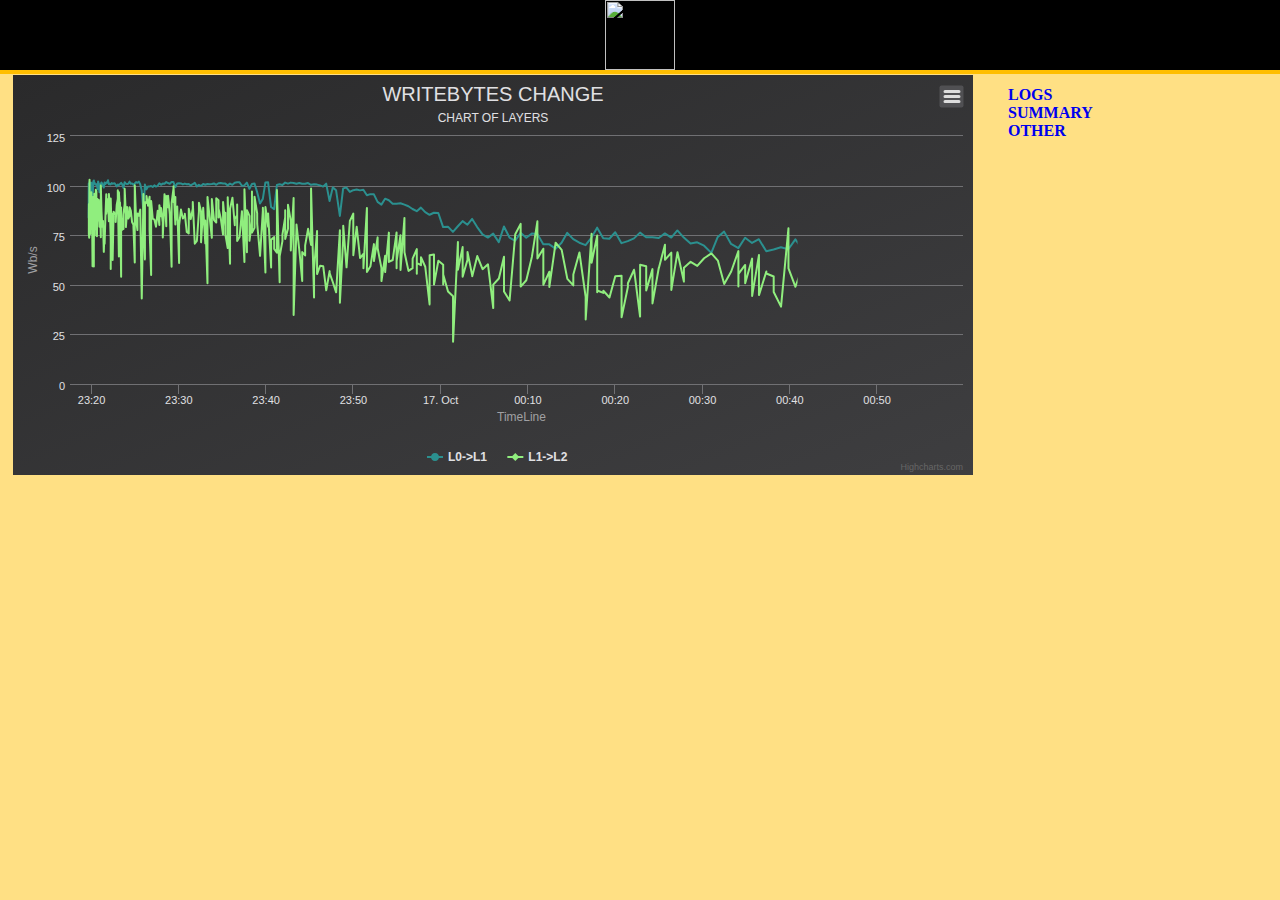
==== index.html @ aaf4d221 "Git Init" ====
<html>
  <head>
  </head>
  <body bgcolor="#FFE084">
    <script src="jquery-2.1.1.min.js"></script>
    <script src="highcharts.js"></script>
    <script src="highcharts-more.js"></script>
    <script src="exporting.js"></script>

    <!--Charts Config-->
    <script src="charts-config.js"></script>
    <!--script src="compaction-plot.js"></script-->
    <script src="line-charts-wb.js"></script>
    <script src="variables.js"></script>
    <div id="header" align="center" style="width: 100%;height: 70px;margin: 0; top:0;left:0; position:fixed;background-color:#000000 ;display:block;z-index:1000;border-bottom: 4px solid #ffbe00;">
      <image src="http://rocksdb.org/wp-content/themes/rocksdb/rocksdb.png" height="70px">
      </image>
    </div>
    <div id="content" style="width:100%; position:absolute; top:70px;margin: 0;padding:0;">
      <div id="graph-content" style="width:75%;float:left;">
	<div id="event-timeline" style="width:100%;min-width: 310px; height: 80%; margin: 5;"></div>
	<div id="amount-of-writes" style="width:100%;min-width: 310px; height: 100%; margin: 5;"></div>
	<div id="container" style="display:hidden;width:90%;min-width: 310px; height: 80%; margin: 5;"></div>
      </div>
      <div id="links" style="width:15%;margin: 0;height:40px;padding:0;float:left;">
	<ul>
	  <li style="list-style-type: none;"><a href="logs.html" style="text-decoration: none;"><b>LOGS</b></a></li>
	  <li style="list-style-type: none;"><a href="summary.html" style="text-decoration: none;"><b>SUMMARY</b></a></li>
	  <li style="list-style-type: none;"><a href="#" style="text-decoration: none;"><b>OTHER</b></a></li>
	</ul>
      </div>
    </div>
  </body>
</html>
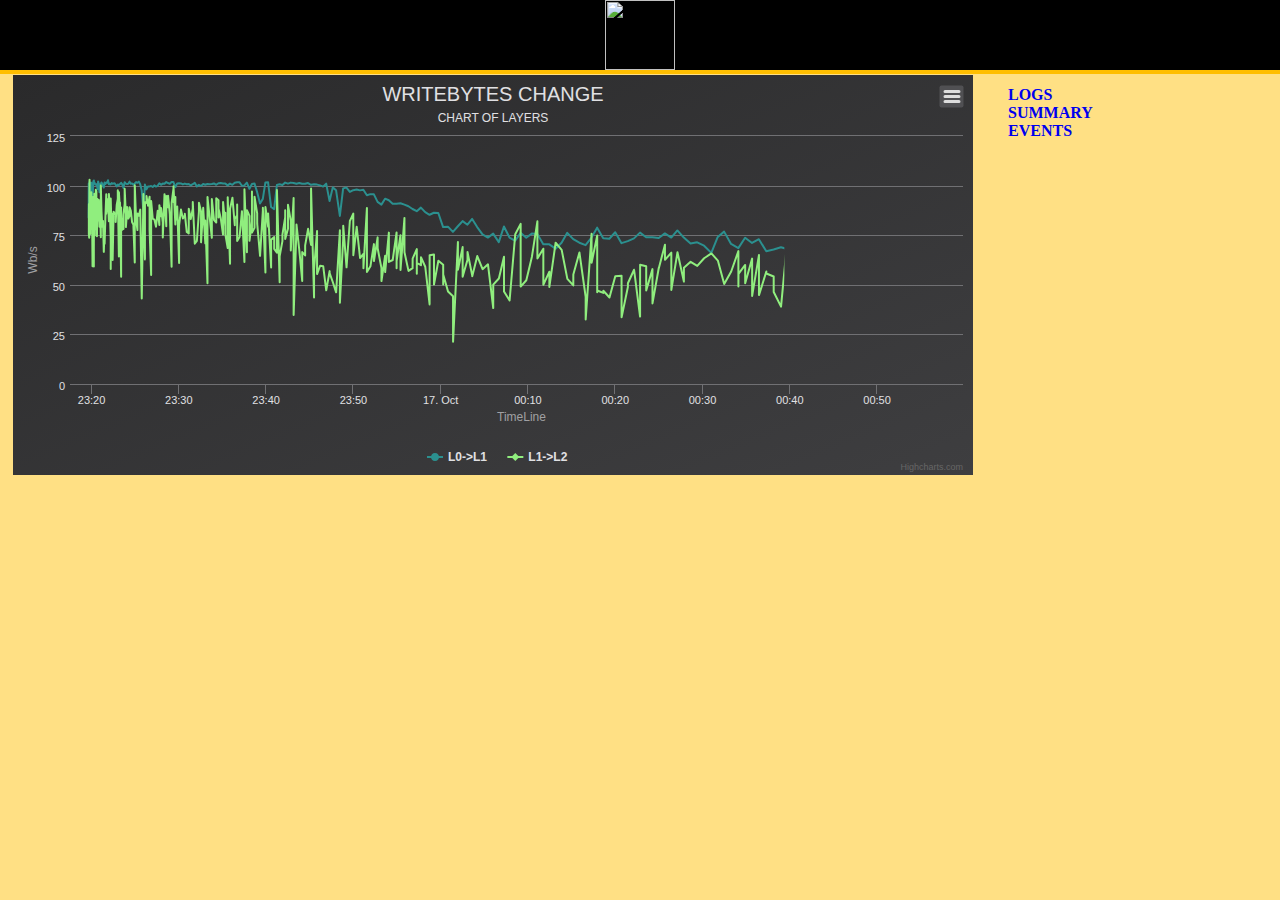
==== commit 8497c3ac: "Update to add events.html" ====
--- a/index.html
+++ b/index.html
@@ -26,7 +26,7 @@
 	<ul>
 	  <li style="list-style-type: none;"><a href="logs.html" style="text-decoration: none;"><b>LOGS</b></a></li>
 	  <li style="list-style-type: none;"><a href="summary.html" style="text-decoration: none;"><b>SUMMARY</b></a></li>
-	  <li style="list-style-type: none;"><a href="#" style="text-decoration: none;"><b>OTHER</b></a></li>
+	  <li style="list-style-type: none;"><a href="#" style="text-decoration: none;"><b>EVENTS</b></a></li>
 	</ul>
       </div>
     </div>
